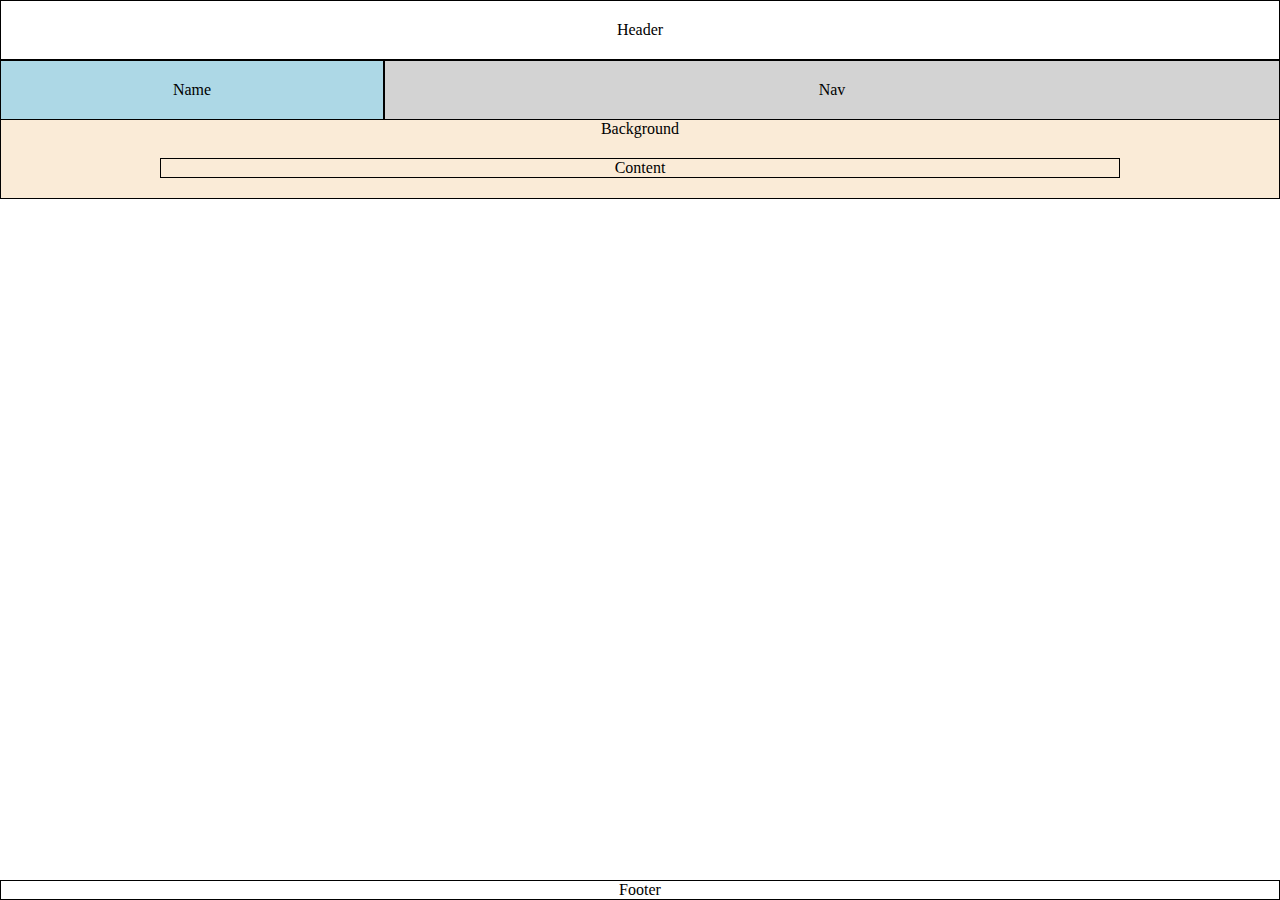
==== contact.html @ 7824ffc4 "updates" ====
<!DOCTYPE html>
<html lang="en-us">

<head>
  <meta charset="UTF-8">
  <title>Nicholas Mahase Portfolio</title>
  <link href="assets/css/style.css" rel="stylesheet" type="text/css">
</head>

<body>
<!-- Header Section -->   
  <header>Header</header>
  <!-- Navigation Parent Tabs All PAges -->
  <section class="container1">
      <aside class="container2">Name</aside>
      <aside class="container3">Nav</aside>
  </section>
  <section class="container4">Background
      <div class="content">Content</div>
  </section>
  <footer>
    Footer
  </footer>

</body>

</html>
---- assets/css/style.css ----
* {
    box-sizing: border-box;
}
body {
    margin: 0;
}
header {
    width: 100%;
    border: 1px solid;
    padding: 20px;
    text-align: center;
}
section.container1 {
    width: 100%;
    margin: 0;
    text-align: center;
}
aside.container2 {
    width: 30%;
    float: left;
    background-color: lightblue;
    padding: 20px;
    border: 1px solid;
}
aside.container3 {
    width: 70%;
    float: left;
    background-color: lightgray;
    padding: 20px;
    border: 1px solid;
}
section.container4 {
    width: 100%;
    background-color: antiquewhite;
    border: 1px solid;
    text-align: center;
}
.content {
    border: 1px solid;
    width: 960px;
    margin: 20px auto;
}
footer {
    position: absolute;
    bottom: 0;
    width: 100%;
    border: 1px solid;
    text-align: center;
}
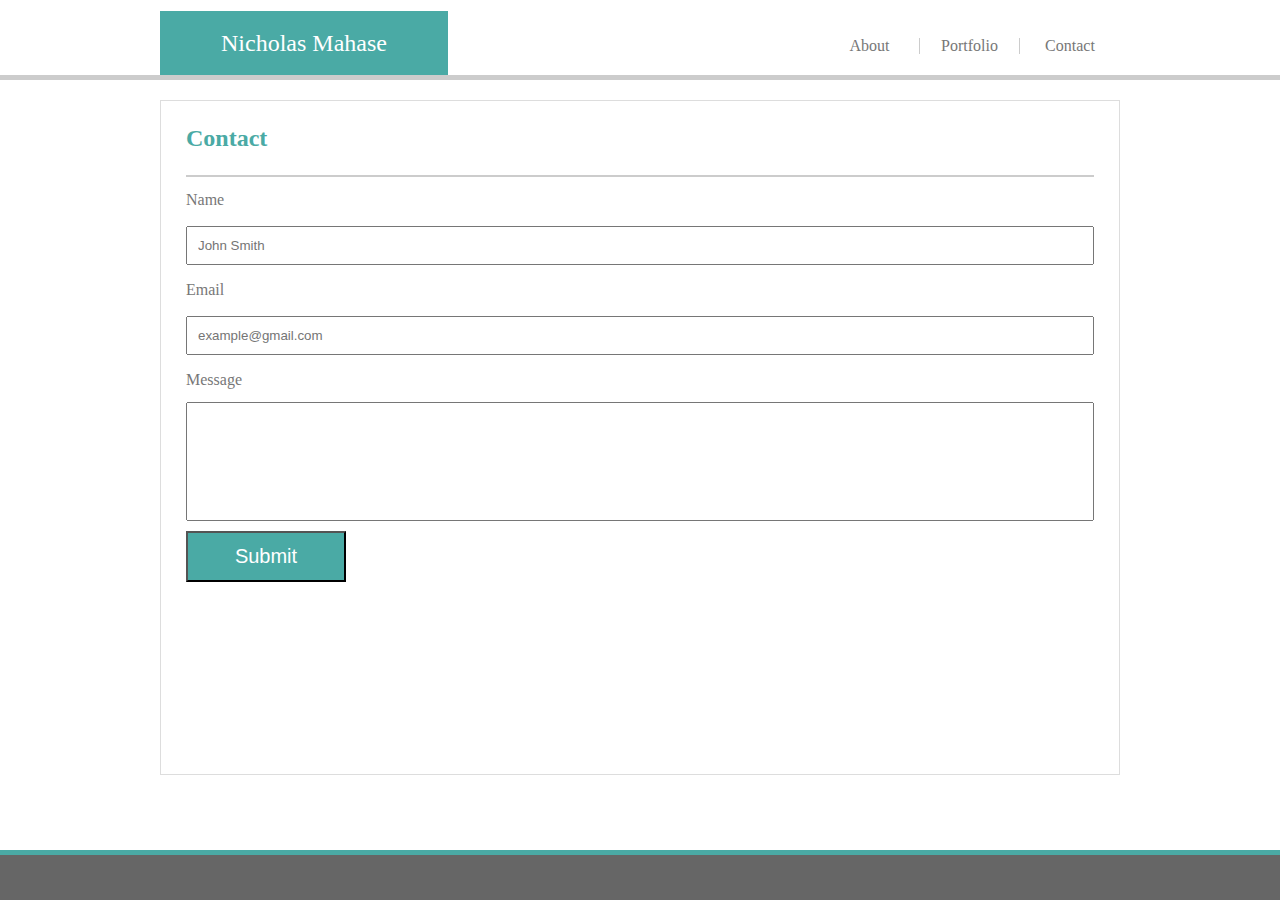
==== commit 9aa471ae: "changes 29/09/2018" ====
--- a/contact.html
+++ b/contact.html
@@ -4,23 +4,46 @@
 <head>
   <meta charset="UTF-8">
   <title>Nicholas Mahase Portfolio</title>
+  <link href="assets/css/reset.css" rel="stylesheet" type="text/css">
   <link href="assets/css/style.css" rel="stylesheet" type="text/css">
 </head>
 
 <body>
-<!-- Header Section -->   
-  <header>Header</header>
-  <!-- Navigation Parent Tabs All PAges -->
-  <section class="container1">
-      <aside class="container2">Name</aside>
-      <aside class="container3">Nav</aside>
-  </section>
-  <section class="container4">Background
-      <div class="content">Content</div>
-  </section>
-  <footer>
-    Footer
-  </footer>
+  <!-- Header Section -->
+  <header>
+    <!-- Navigation Parent Tabs All PAges -->
+    <section class="container">
+      <aside class="Name">
+        <h1>Nicholas Mahase</h1>
+      </aside>
+      <aside class="navigation">
+        <ul class="navmenulinks">
+          <li class="Nav1"><a href="index.html">About</a></li>
+          <li class="Nav2"><a href="portfolio.html">Portfolio</a></li>
+          <li class="Nav3"><a href="contact.html">Contact</a></li>
+        </ul>
+      </aside>
+    </section>
+  </header>
+  <!-- Content Area All Pages -->
+  <div class="content">
+    <h2>Contact</h2>
+    <div class="contact_form">
+      <section>
+        <form>
+          Name
+          <input class="textbox" type="text" name="firstname" placeholder="John Smith">
+          Email
+          <input class="textbox" type="text" name="email_area" placeholder="example@gmail.com">
+          Message
+          <input class="textcomments" type="text">
+          <input class="submitbutton" type="submit" value="Submit">
+        </form>
+      </section>
+    </div>
+  </div>
+  <!-- Footer All Pages -->
+  <footer></footer>
 
 </body>
 
--- a/assets/css/style.css
+++ b/assets/css/style.css
@@ -2,48 +2,128 @@
     box-sizing: border-box;
 }
 body {
-    margin: 0;
+    margin: 0 0 70px 0;
+    background: url(/Users/nicholasmahase/Documents/Basic-Portfolio/assets/images/brushed_alu_dark/brushed_alu_dark.png);
 }
 header {
     width: 100%;
-    border: 1px solid;
-    padding: 20px;
+    border-bottom: 5px solid #cccccc;
+    text-align: center;
+    background-color: #ffffff;
+    height: 80px;
+}
+.container {
+    width: 960px;
+    margin: auto;
     text-align: center;
 }
-section.container1 {
-    width: 100%;
-    margin: 0;
-    text-align: center;
-}
-aside.container2 {
+.Name {
     width: 30%;
     float: left;
-    background-color: lightblue;
+    background-color: #4aaaa5;
+    color: #fff;
     padding: 20px;
-    border: 1px solid;
+    font-size: 24px;
+    position: relative;
+    top: 11px;
+    font-family: 'Georgia', Times, Times New Roman, serif;
 }
-aside.container3 {
+.navigation {
     width: 70%;
     float: left;
-    background-color: lightgray;
-    padding: 20px;
-    border: 1px solid;
+    position: relative;
+    right: 0;
+    top: 37.5px;
 }
-section.container4 {
-    width: 100%;
-    background-color: antiquewhite;
-    border: 1px solid;
-    text-align: center;
+.navmenulinks {
+    float: right;
+}
+a {
+    text-decoration: none;
+    color: #777777;
+}
+.Nav1 {
+    width: 100px;
+    border-right: 1px solid #cccccc;
+    float: left;
+}
+.Nav2 {
+    width: 100px;
+    border-right: 1px solid #cccccc;
+    float: left;
+}
+.Nav3 {
+    width: 100px;
+    float: left;
 }
 .content {
-    border: 1px solid;
     width: 960px;
     margin: 20px auto;
+    background-color: #ffffff;
+    padding: 25px;
+    color: #777777;
+    border: #dddddd solid 1px;
+    height: 675px;
+}
+h2 {
+    color: #4aaaa5;
+    font-size: 24px;
+    border-bottom: 2px solid #cccccc;
+    padding-bottom: 25px;
+    font-weight: bold;
+    font-family: 'Georgia', Times, Times New Roman, serif;
+}
+p {
+    line-height: 2;
+    font-family: 'Arial', 'Helvetica Neue', Helvetica, sans-serif;
+}
+.image {
+    float: left;
+    margin: 0px 20px 20px 0px;
+}
+.textbox {
+    width: 100%;
+    padding: 10px;
+}
+.textcomments {
+    width: 100%;
+    padding: 50px;
+}
+.contact_form {
+    line-height: 45px;
+}
+.submitbutton {
+    background-color: #4aaaa5;
+    padding: 12px;
+    width: 160px;
+    font-size: 20px;
+    margin-top: 10px;
+    color: #fff;
+}
+.portfolio-links {
+    width: 540px;
+}
+li {
+    float: left;
+}
+.imgtitle {
+    background-color: #4aaaa5;
+    width: 200px;
+    text-align: center;
+    margin-right: 25px;
+    padding: 10px;
+    position: relative;
+    top: 135px;
+    color: #fff;
 }
 footer {
-    position: absolute;
-    bottom: 0;
+    background-color: #666666;
+    height: 50px;
+    border-top: #4aaaa5 solid 5px;
+    margin: 0;
+    left: 0;bottom: 0;
     width: 100%;
-    border: 1px solid;
     text-align: center;
+    position: fixed;
+    color: white;
 }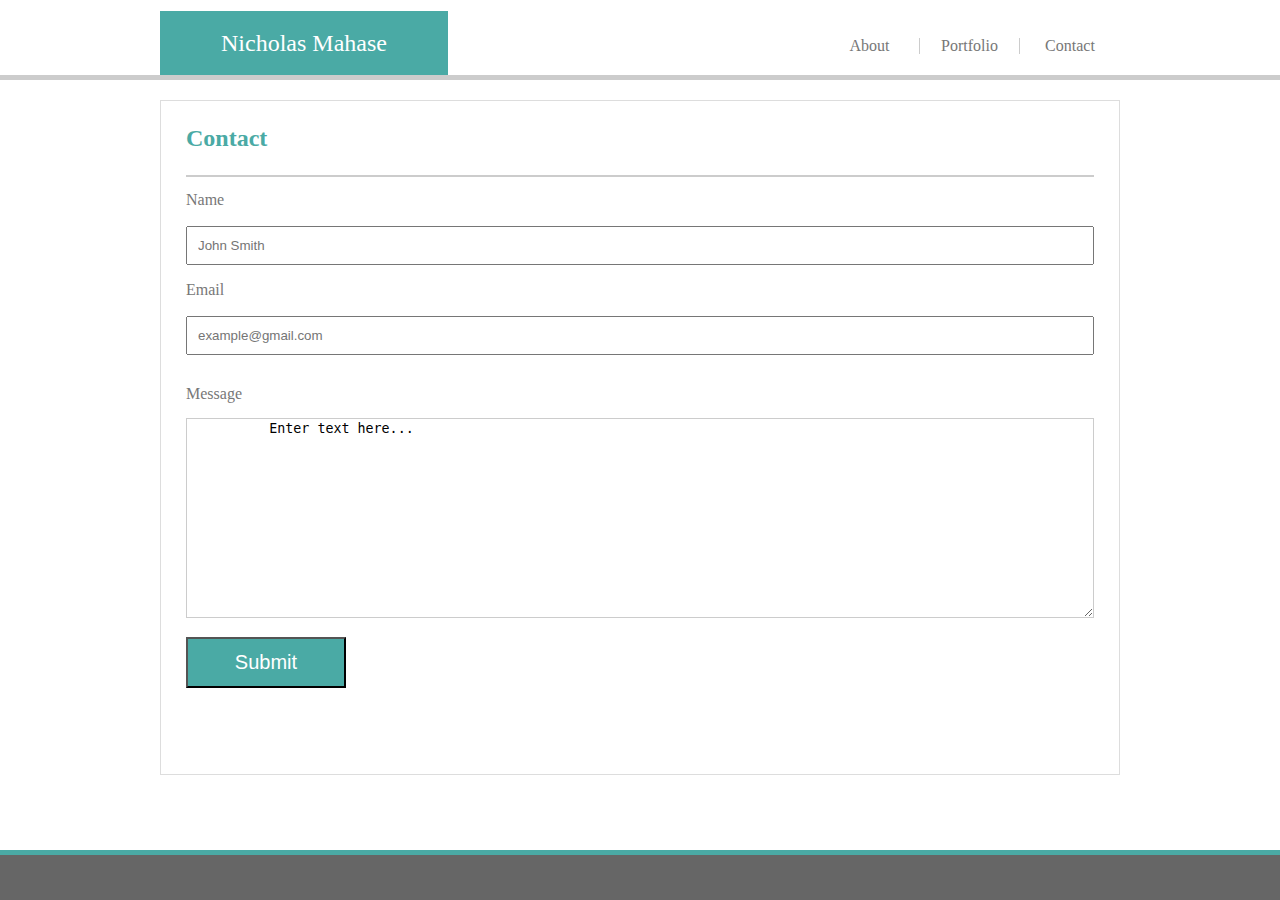
==== commit 4b1d85f2: "Form Corrections" ====
--- a/contact.html
+++ b/contact.html
@@ -30,15 +30,17 @@
     <h2>Contact</h2>
     <div class="contact_form">
       <section>
-        <form>
+        <form id="contactform">
           Name
           <input class="textbox" type="text" name="firstname" placeholder="John Smith">
           Email
           <input class="textbox" type="text" name="email_area" placeholder="example@gmail.com">
           Message
-          <input class="textcomments" type="text">
+          
           <input class="submitbutton" type="submit" value="Submit">
         </form>
+        <textarea rows="4" cols="50" name="comment" form="contactform">
+          Enter text here...</textarea>
       </section>
     </div>
   </div>
--- a/assets/css/style.css
+++ b/assets/css/style.css
@@ -77,6 +77,9 @@
     line-height: 2;
     font-family: 'Arial', 'Helvetica Neue', Helvetica, sans-serif;
 }
+img {
+    width: 200px;
+}
 .image {
     float: left;
     margin: 0px 20px 20px 0px;
@@ -85,9 +88,10 @@
     width: 100%;
     padding: 10px;
 }
-.textcomments {
+textarea {
     width: 100%;
-    padding: 50px;
+    height: 200px;
+    border: 1px solid #cccccc;
 }
 .contact_form {
     line-height: 45px;
@@ -99,6 +103,9 @@
     font-size: 20px;
     margin-top: 10px;
     color: #fff;
+    position: relative;
+    top: 270px;
+    right: 60px;
 }
 .portfolio-links {
     width: 540px;
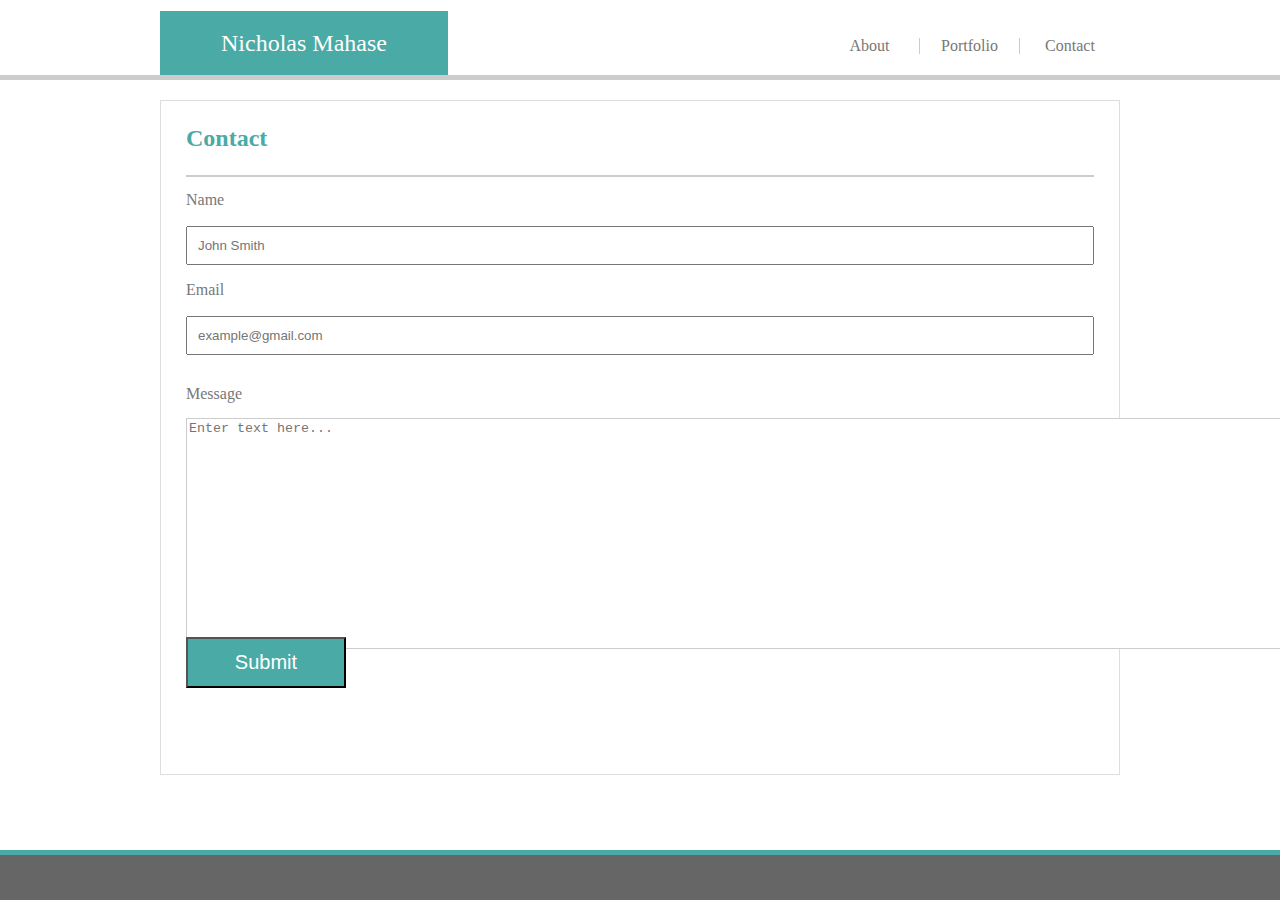
==== commit ab2a1a75: "Further Form Corrections" ====
--- a/contact.html
+++ b/contact.html
@@ -39,8 +39,7 @@
           
           <input class="submitbutton" type="submit" value="Submit">
         </form>
-        <textarea rows="4" cols="50" name="comment" form="contactform">
-          Enter text here...</textarea>
+        <textarea rows="15" cols="147" name="comment" form="contactform" placeholder="Enter text here..."></textarea>
       </section>
     </div>
   </div>
--- a/assets/css/style.css
+++ b/assets/css/style.css
@@ -89,8 +89,6 @@
     padding: 10px;
 }
 textarea {
-    width: 100%;
-    height: 200px;
     border: 1px solid #cccccc;
 }
 .contact_form {
